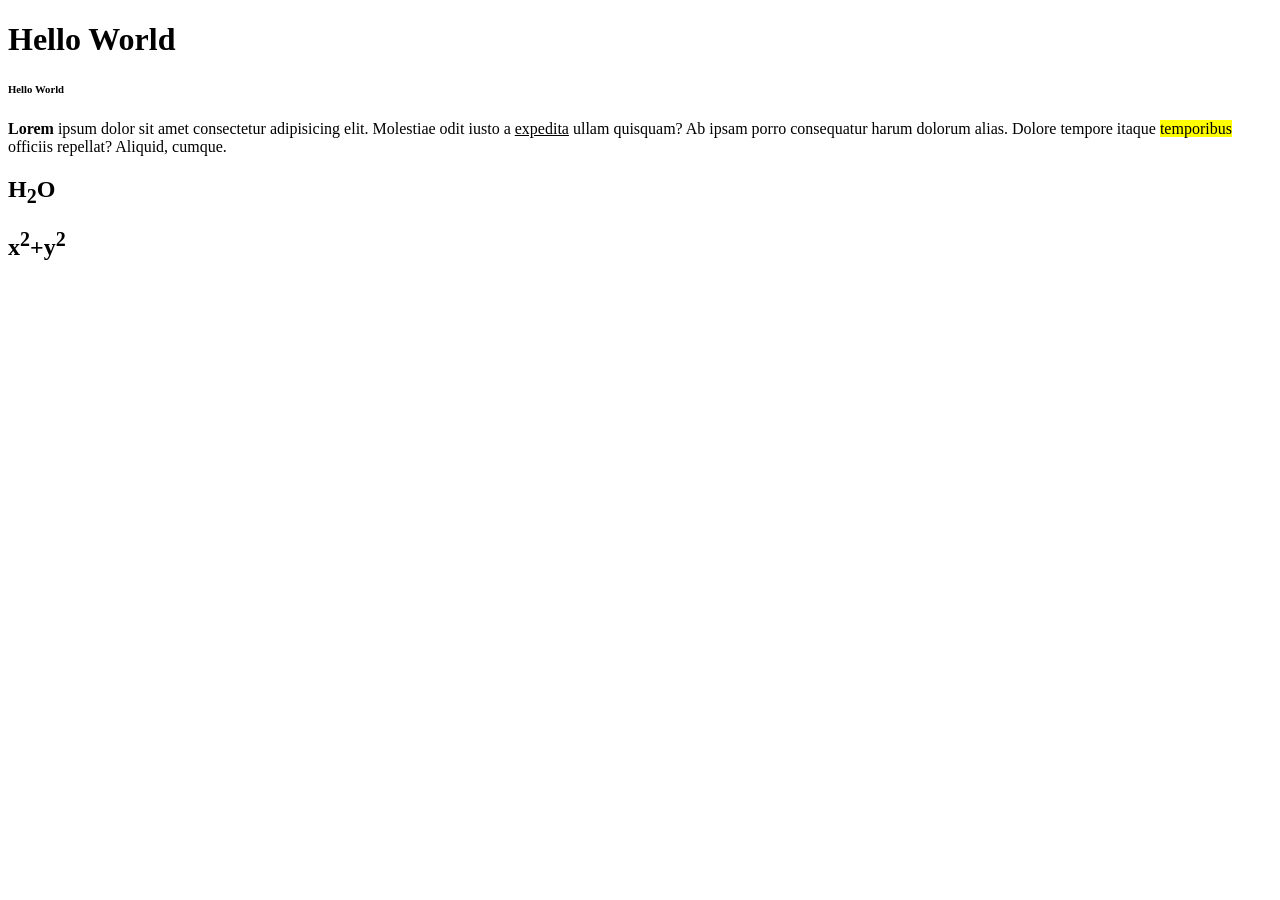
==== file1.html @ fafc03f9 "updated" ====
<!DOCTYPE html>
<html lang="en">
  <head>
    <meta charset="UTF-8" />
    <meta name="viewport" content="width=device-width, initial-scale=1.0" />
    <title>Document</title>
  </head>
  <body>
    <h1>Hello World</h1>
    <h6>Hello World</h6>
    <p>
      <strong>Lorem</strong> ipsum dolor sit amet consectetur adipisicing elit. Molestiae odit
      iusto a <u>expedita</u> ullam quisquam? Ab ipsam porro consequatur harum dolorum
      alias. Dolore tempore itaque <mark>temporibus</mark> officiis repellat? Aliquid,
      cumque.
    </p>
    <h2>H<sub>2</sub>O</h2>
    <h2>x<sup>2</sup>+y<sup>2</sup></h2>
  </body>
</html>
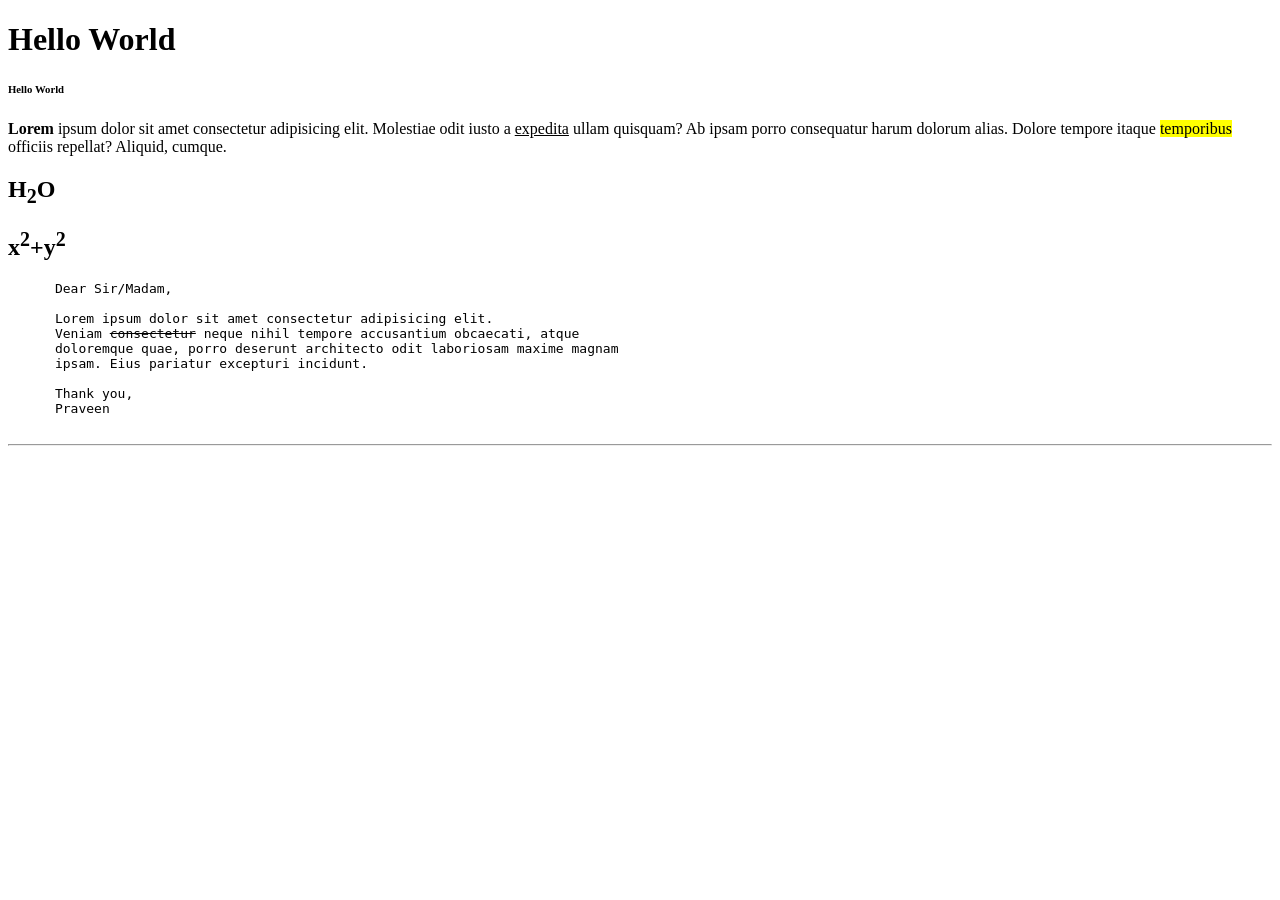
==== commit 0456fd86: "update" ====
--- a/file1.html
+++ b/file1.html
@@ -9,12 +9,29 @@
     <h1>Hello World</h1>
     <h6>Hello World</h6>
     <p>
-      <strong>Lorem</strong> ipsum dolor sit amet consectetur adipisicing elit. Molestiae odit
-      iusto a <u>expedita</u> ullam quisquam? Ab ipsam porro consequatur harum dolorum
-      alias. Dolore tempore itaque <mark>temporibus</mark> officiis repellat? Aliquid,
-      cumque.
+      <strong>Lorem</strong> ipsum dolor sit amet consectetur adipisicing elit.
+      Molestiae odit iusto a <u>expedita</u> ullam quisquam? Ab ipsam porro
+      consequatur harum dolorum alias. Dolore tempore itaque
+      <mark>temporibus</mark> officiis repellat? Aliquid, cumque.
     </p>
     <h2>H<sub>2</sub>O</h2>
     <h2>x<sup>2</sup>+y<sup>2</sup></h2>
+
+    <!-- <p>Lorem ipsum dolor sit <br>amet consectetur adipisicing elit. Porro, ex.</p> -->
+
+    <pre>
+      Dear Sir/Madam, 
+      
+      Lorem ipsum dolor sit amet consectetur adipisicing elit.
+      Veniam <del>consectetur</del> neque nihil tempore accusantium obcaecati, atque
+      doloremque quae, porro deserunt architecto odit laboriosam maxime magnam
+      ipsam. Eius pariatur excepturi incidunt.
+
+      Thank you,
+      Praveen
+    </pre>
+
+
+    <hr />
   </body>
 </html>
